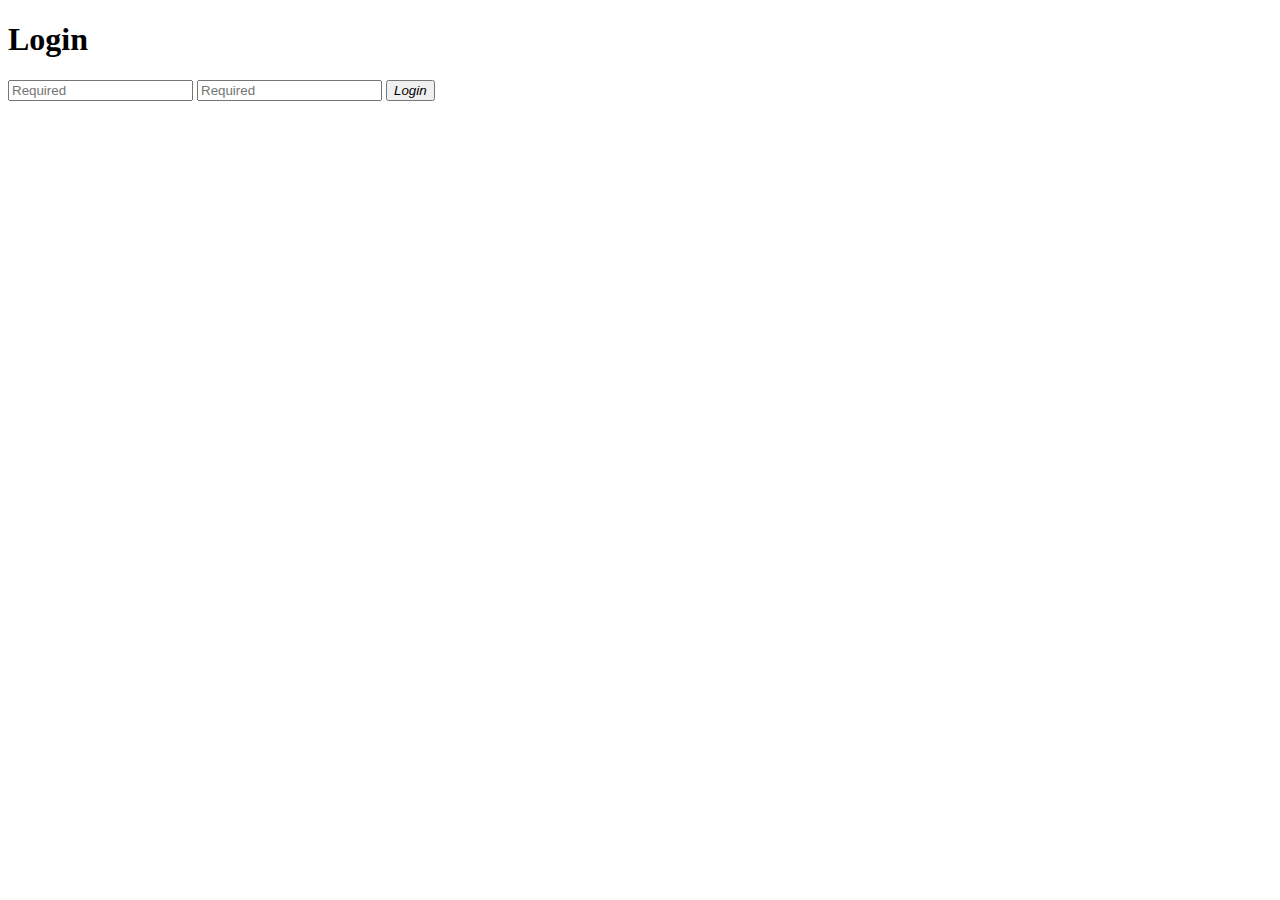
==== src/main/resources/templates/sign/in.html @ b04d5491 "Implement some pages" ====
<!DOCTYPE html>
<html>
	<head>
		<meta charset="UTF-8">
		<title>Login page</title>
	</head>
		<body>
			<h1>Login</h1>
			<form name="loginForm" action="./perform_login" method="POST" autocomplete="off">
				<input id="username" name="username" placeholder="Required" type="text" required>
				<input id="password" name="password" placeholder="Required" type="password" required>
				<button class="login-btn" type="submit"> <em>Login</em> </button>
			</form>
		</body>
</html>
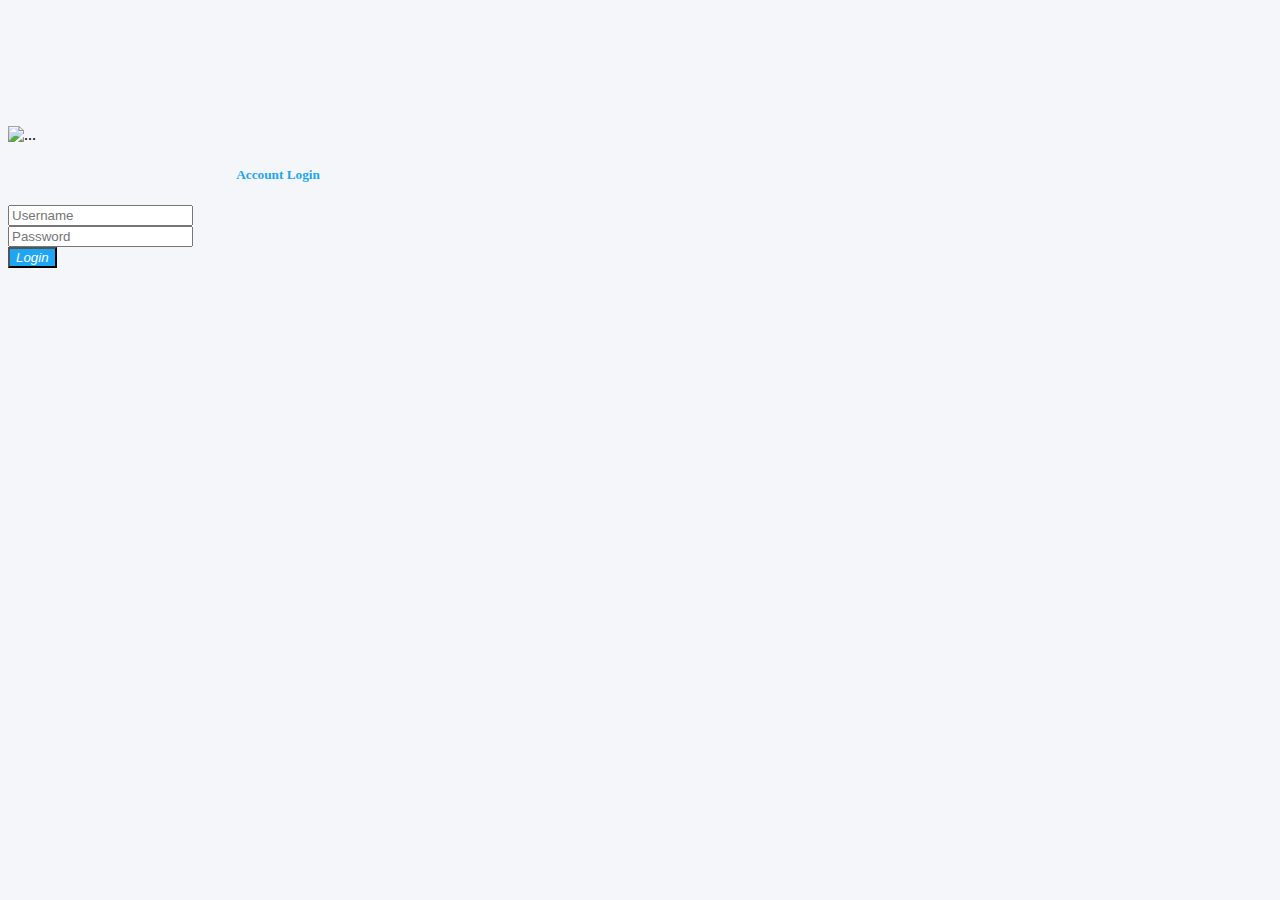
==== commit 9d43e0df: "Implement UI. Add static files." ====
--- a/src/main/resources/templates/sign/in.html
+++ b/src/main/resources/templates/sign/in.html
@@ -1,15 +1,48 @@
-<!DOCTYPE html>
-<html>
-	<head>
-		<meta charset="UTF-8">
-		<title>Login page</title>
-	</head>
-		<body>
-			<h1>Login</h1>
-			<form name="loginForm" action="./perform_login" method="POST" autocomplete="off">
-				<input id="username" name="username" placeholder="Required" type="text" required>
-				<input id="password" name="password" placeholder="Required" type="password" required>
-				<button class="login-btn" type="submit"> <em>Login</em> </button>
-			</form>
-		</body>
+<!doctype html>
+<html lang="en">
+<head>
+    <!-- Required meta tags -->
+    <meta charset="utf-8">
+    <meta name="viewport" content="width=device-width, initial-scale=1, shrink-to-fit=no">
+
+    <!-- Bootstrap CSS -->
+    <link rel="stylesheet" href="https://cdn.jsdelivr.net/npm/bootstrap@4.5.3/dist/css/bootstrap.min.css" integrity="sha384-TX8t27EcRE3e/ihU7zmQxVncDAy5uIKz4rEkgIXeMed4M0jlfIDPvg6uqKI2xXr2" crossorigin="anonymous">
+
+    <title>Login</title>
+</head>
+<body style="background-color: #f5f6fa;">
+
+<div class="d-flex justify-content-center" style="margin-top: 10%;">
+    <div class="card mb-3 shadow" style="max-width: 540px;">
+        <div class="row no-gutters">
+            <div class="col-4 mt-5">
+                <img src="/resources/img/biblio-logo.png" class="card-img" alt="...">
+            </div>
+            <div class="col-8">
+                <div class="card-body">
+                    <h5 class="card-title my-4" style="font-family: 'Franklin Gothic Heavy',serif; color: #1da6f6; text-align: center;">Account Login</h5>
+                    <form name="loginForm" action="./perform_login" method="POST" autocomplete="off">
+                        <div class="form-row">
+                            <div class="form-group col">
+                                <input type="text" class="form-control" id="username" name="username" placeholder="Username" type="text" require>
+                            </div>
+                        </div>
+                        <div class="form-row">
+                            <div class="form-group col">
+                                <input class="form-control" id="password" name="password" placeholder="Password" type="password" required>
+                            </div>
+                        </div>
+                        <button class="btn btn-info btn-block" style="background-color: #1da6f6; color: #ffff;" type="submit"> <em>Login</em> </button>
+                    </form>
+                </div>
+            </div>
+        </div>
+    </div>
+</div>
+
+<script src="https://code.jquery.com/jquery-3.5.1.slim.min.js" integrity="sha384-DfXdz2htPH0lsSSs5nCTpuj/zy4C+OGpamoFVy38MVBnE+IbbVYUew+OrCXaRkfj" crossorigin="anonymous"></script>
+<script src="https://cdn.jsdelivr.net/npm/bootstrap@4.5.3/dist/js/bootstrap.bundle.min.js" integrity="sha384-ho+j7jyWK8fNQe+A12Hb8AhRq26LrZ/JpcUGGOn+Y7RsweNrtN/tE3MoK7ZeZDyx" crossorigin="anonymous"></script>
+
+
+</body>
 </html>